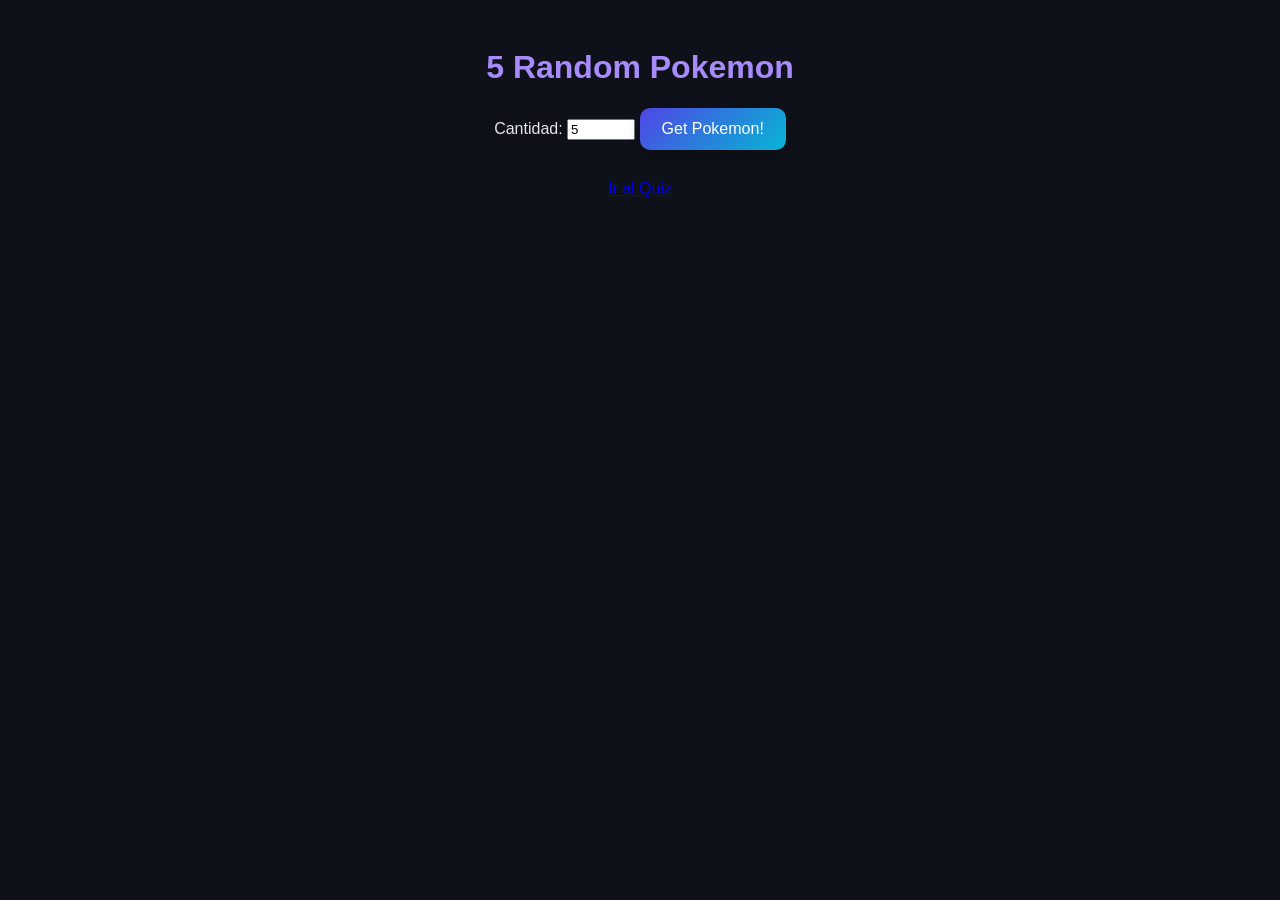
==== index.html @ de8cb3d2 "Conntiene quiz e informacion sacada de la api de pokemon" ====
<!DOCTYPE html>
<html lang="en">
<head>
  <meta charset="UTF-8" />
  <meta name="viewport" content="width=device-width, initial-scale=1.0" />
  <title>Pokemon Random</title>
  <link rel="stylesheet" href="styles.css" />
</head>
<body>
  <h1>5 Random Pokemon</h1>
  <div class="controls">
    <label for="count">Cantidad:</label>
    <input id="count" class="count-input" type="number" min="1" max="15" value="5" />
    <button onclick="getRandomPokemon()">Get Pokemon!</button>
  </div>
  <div id="pokemon-container"></div>
  <script src="script.js"></script>
  <p style="margin-top:10px;"><a href="quiz.html">Ir al Quiz</a></p>
</body>
</html>
---- styles.css ----
/* Theme: dark mode styles for Pokemon UI */

body {
  font-family: Arial, sans-serif;
  text-align: center;
  background-color: #0f111a;
  color: #e6e6e6;
  padding: 20px;
}

h1 {
  color: #a78bfa;
}

button {
  padding: 12px 22px;
  font-size: 16px;
  border-radius: 10px;
  border: none;
  cursor: pointer;
  color: white;
  background: linear-gradient(135deg, #4f46e5 0%, #06b6d4 100%);
  box-shadow: 0 6px 14px rgba(0,0,0,0.25);
}

button:hover {
  filter: brightness(0.95);
}

.controls { margin: 8px 0; }
.count-input { width: 60px; }

#pokemon-container {
  display: flex;
  flex-wrap: wrap;
  justify-content: center;
  gap: 20px;
  margin-top: 20px;
}

.pokemon-card {
  background-color: #1b1f2a;
  color: #e5e7eb;
  padding: 16px;
  border-radius: 12px;
  border: 1px solid #2a2f4a;
  box-shadow: 0 6px 16px rgba(0,0,0,0.4);
  width: 150px;
}
.pokemon-card img {
  width: 100px;
  height: 100px;
}
.pokemon-card p {
  font-size: 18px;
  font-weight: bold;
  text-transform: capitalize;
  margin: 10px 0 0 0;
}

/* Type badges styling */
.type-badge {
  display: inline-block;
  padding: 2px 6px;
  border-radius: 6px;
  font-size: 12px;
  color: white;
  margin-right: 6px;
  text-transform: capitalize;
}
.type-normal { background: #A8A77A; }
.type-fire { background: #EE8130; }
.type-water { background: #6390F0; }
.type-electric { background: #F7D02C; color: #000; }
.type-grass { background: #7AC74C; }
.type-ice { background: #96D9D6; color: #000; }
.type-fighting { background: #C22E28; }
.type-poison { background: #A33EA1; }
.type-ground { background: #E2BF65; color: #000; }
.type-flying { background: #A98FF3; }
.type-psychic { background: #F95587; }
.type-bug { background: #A6B91A; }
.type-rock { background: #B6A136; }
.type-ghost { background: #735797; }
.type-dragon { background: #6F35FC; }
.type-dark { background: #705746; }
.type-steel { background: #B7B7CE; color: #000; }
.type-fairy { background: #D685AD; }

/* Detail page layout enhancements */
.detail-layout {
  display: flex;
  gap: 20px;
  align-items: flex-start;
  padding: 12px 4px;
}
.detail-image {
  max-width: 420px;
}
.evolutions-section { margin-top: 20px; }
.evolutions-container { display: flex; gap: 10px; padding: 8px; overflow-x: auto; }
.back-link { display: inline-block; margin: 12px 0; color: #a5b4fc; text-decoration: none; }
.back-link:hover { text-decoration: underline; }

/* Quiz styles (MVP) */
.quiz-container { display: flex; flex-direction: column; align-items: center; gap: 16px; margin: 20px auto; }
.quiz-image img { width: 260px; height: 260px; object-fit: contain; }
.quiz-options { display: grid; grid-template-columns: repeat(2, 1fr); gap: 12px; width: min(520px, 90%); }
.quiz-option { padding: 12px; border-radius: 8px; background: #2a2f4a; color: #fff; border: 1px solid #3f4a7a; cursor: pointer; }
.quiz-option:hover { filter: brightness(1.05); }
.quiz-next { margin: 0 auto; }
.quiz-score { margin-top: 8px; font-size: 16px; color: #e5e7eb; }
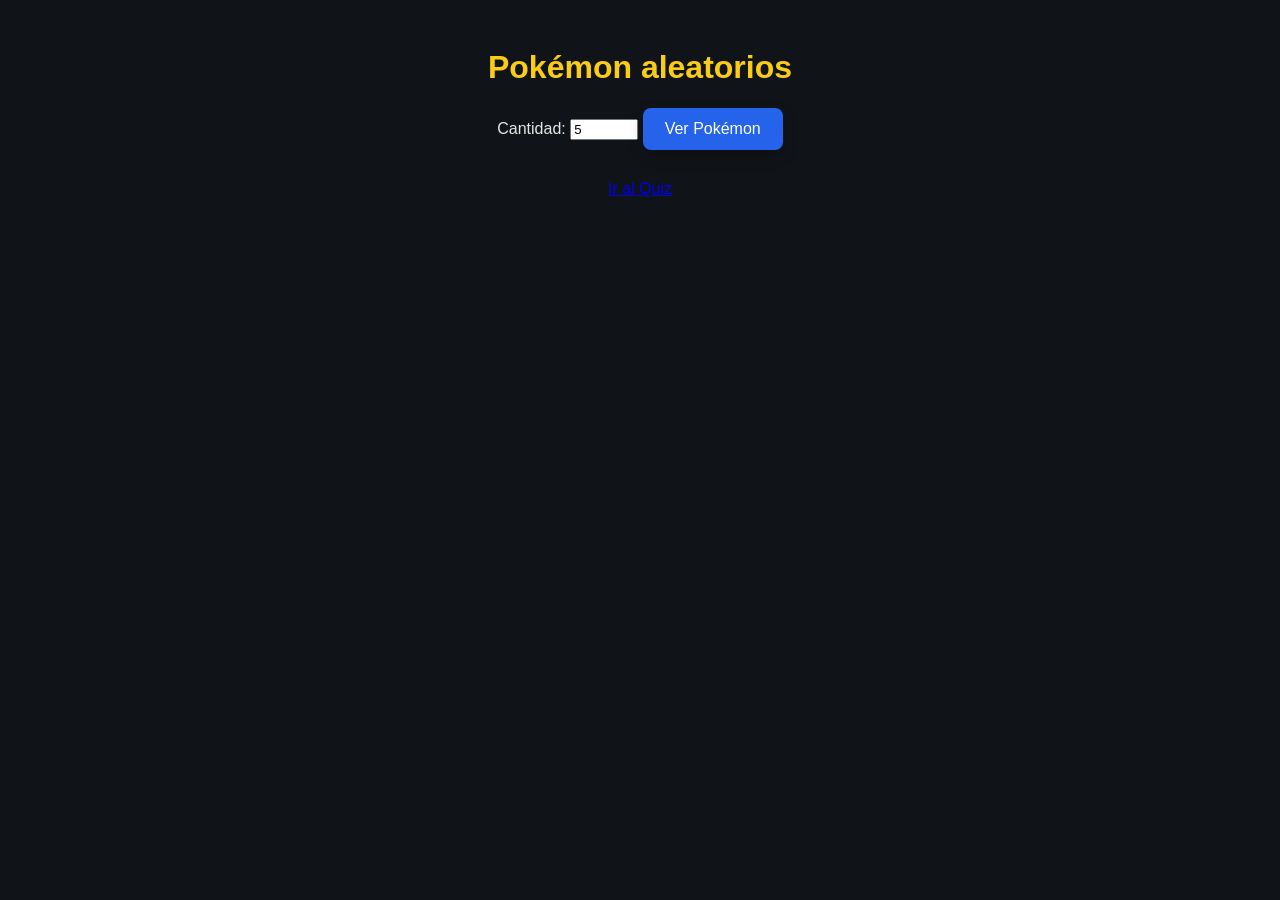
==== commit c987228b: "Agregado la nueva version con base de datos Se agrego lo nece4sario para subir la base de datos" ====
--- a/index.html
+++ b/index.html
@@ -1,17 +1,17 @@
 <!DOCTYPE html>
-<html lang="en">
+<html lang="es">
 <head>
   <meta charset="UTF-8" />
   <meta name="viewport" content="width=device-width, initial-scale=1.0" />
-  <title>Pokemon Random</title>
+  <title>Pokémon Random</title>
   <link rel="stylesheet" href="styles.css" />
 </head>
 <body>
-  <h1>5 Random Pokemon</h1>
+  <h1>Pokémon aleatorios</h1>
   <div class="controls">
     <label for="count">Cantidad:</label>
     <input id="count" class="count-input" type="number" min="1" max="15" value="5" />
-    <button onclick="getRandomPokemon()">Get Pokemon!</button>
+    <button onclick="getRandomPokemon()">Ver Pokémon</button>
   </div>
   <div id="pokemon-container"></div>
   <script src="script.js"></script>
--- a/styles.css
+++ b/styles.css
@@ -3,32 +3,37 @@
 body {
   font-family: Arial, sans-serif;
   text-align: center;
-  background-color: #0f111a;
+  background-color: #101418;
   color: #e6e6e6;
   padding: 20px;
 }
 
 h1 {
-  color: #a78bfa;
+  color: #facc15;
 }
 
 button {
   padding: 12px 22px;
   font-size: 16px;
-  border-radius: 10px;
+  border-radius: 8px;
   border: none;
   cursor: pointer;
   color: white;
-  background: linear-gradient(135deg, #4f46e5 0%, #06b6d4 100%);
-  box-shadow: 0 6px 14px rgba(0,0,0,0.25);
+  background: #2563eb;
+  box-shadow: 0 6px 14px rgba(0, 0, 0, 0.25);
 }
 
 button:hover {
   filter: brightness(0.95);
 }
 
-.controls { margin: 8px 0; }
-.count-input { width: 60px; }
+.controls {
+  margin: 8px 0;
+}
+
+.count-input {
+  width: 60px;
+}
 
 #pokemon-container {
   display: flex;
@@ -39,18 +44,20 @@
 }
 
 .pokemon-card {
-  background-color: #1b1f2a;
+  background-color: #18212b;
   color: #e5e7eb;
   padding: 16px;
-  border-radius: 12px;
-  border: 1px solid #2a2f4a;
-  box-shadow: 0 6px 16px rgba(0,0,0,0.4);
+  border-radius: 8px;
+  border: 1px solid #293545;
+  box-shadow: 0 6px 16px rgba(0, 0, 0, 0.4);
   width: 150px;
 }
+
 .pokemon-card img {
   width: 100px;
   height: 100px;
 }
+
 .pokemon-card p {
   font-size: 18px;
   font-weight: bold;
@@ -68,24 +75,82 @@
   margin-right: 6px;
   text-transform: capitalize;
 }
-.type-normal { background: #A8A77A; }
-.type-fire { background: #EE8130; }
-.type-water { background: #6390F0; }
-.type-electric { background: #F7D02C; color: #000; }
-.type-grass { background: #7AC74C; }
-.type-ice { background: #96D9D6; color: #000; }
-.type-fighting { background: #C22E28; }
-.type-poison { background: #A33EA1; }
-.type-ground { background: #E2BF65; color: #000; }
-.type-flying { background: #A98FF3; }
-.type-psychic { background: #F95587; }
-.type-bug { background: #A6B91A; }
-.type-rock { background: #B6A136; }
-.type-ghost { background: #735797; }
-.type-dragon { background: #6F35FC; }
-.type-dark { background: #705746; }
-.type-steel { background: #B7B7CE; color: #000; }
-.type-fairy { background: #D685AD; }
+
+.type-normal {
+  background: #A8A77A;
+}
+
+.type-fire {
+  background: #EE8130;
+}
+
+.type-water {
+  background: #6390F0;
+}
+
+.type-electric {
+  background: #F7D02C;
+  color: #000;
+}
+
+.type-grass {
+  background: #7AC74C;
+}
+
+.type-ice {
+  background: #96D9D6;
+  color: #000;
+}
+
+.type-fighting {
+  background: #C22E28;
+}
+
+.type-poison {
+  background: #A33EA1;
+}
+
+.type-ground {
+  background: #E2BF65;
+  color: #000;
+}
+
+.type-flying {
+  background: #A98FF3;
+}
+
+.type-psychic {
+  background: #F95587;
+}
+
+.type-bug {
+  background: #A6B91A;
+}
+
+.type-rock {
+  background: #B6A136;
+}
+
+.type-ghost {
+  background: #735797;
+}
+
+.type-dragon {
+  background: #6F35FC;
+}
+
+.type-dark {
+  background: #705746;
+}
+
+.type-steel {
+  background: #B7B7CE;
+  color: #000;
+}
+
+.type-fairy {
+  background: #D685AD;
+}
 
 /* Detail page layout enhancements */
 .detail-layout {
@@ -94,19 +159,194 @@
   align-items: flex-start;
   padding: 12px 4px;
 }
+
 .detail-image {
   max-width: 420px;
 }
-.evolutions-section { margin-top: 20px; }
-.evolutions-container { display: flex; gap: 10px; padding: 8px; overflow-x: auto; }
-.back-link { display: inline-block; margin: 12px 0; color: #a5b4fc; text-decoration: none; }
-.back-link:hover { text-decoration: underline; }
+
+.evolutions-section {
+  margin-top: 20px;
+}
+
+.evolutions-container {
+  display: flex;
+  gap: 10px;
+  padding: 8px;
+  overflow-x: auto;
+}
+
+.back-link {
+  display: inline-block;
+  margin: 12px 0;
+  color: #a5b4fc;
+  text-decoration: none;
+}
+
+.back-link:hover {
+  text-decoration: underline;
+}
 
 /* Quiz styles (MVP) */
-.quiz-container { display: flex; flex-direction: column; align-items: center; gap: 16px; margin: 20px auto; }
-.quiz-image img { width: 260px; height: 260px; object-fit: contain; }
-.quiz-options { display: grid; grid-template-columns: repeat(2, 1fr); gap: 12px; width: min(520px, 90%); }
-.quiz-option { padding: 12px; border-radius: 8px; background: #2a2f4a; color: #fff; border: 1px solid #3f4a7a; cursor: pointer; }
-.quiz-option:hover { filter: brightness(1.05); }
-.quiz-next { margin: 0 auto; }
-.quiz-score { margin-top: 8px; font-size: 16px; color: #e5e7eb; }
+.quiz-container {
+  display: flex;
+  flex-direction: column;
+  align-items: center;
+  gap: 16px;
+  margin: 20px auto;
+}
+
+.quiz-image img {
+  width: 260px;
+  height: 260px;
+  object-fit: contain;
+}
+
+.quiz-options {
+  display: grid;
+  grid-template-columns: repeat(2, 1fr);
+  gap: 12px;
+  width: min(520px, 90%);
+}
+
+.quiz-option {
+  padding: 12px;
+  border-radius: 8px;
+  background: #243241;
+  color: #fff;
+  border: 1px solid #33465c;
+  cursor: pointer;
+  text-transform: capitalize;
+}
+
+.quiz-option:hover {
+  filter: brightness(1.05);
+}
+
+.quiz-option.is-correct {
+  background: #15803d;
+  border-color: #22c55e;
+}
+
+.quiz-option.is-wrong {
+  background: #b91c1c;
+  border-color: #ef4444;
+}
+
+.quiz-next {
+  margin: 0 auto;
+}
+
+.quiz-score {
+  margin-top: 8px;
+  font-size: 16px;
+  color: #e5e7eb;
+}
+
+.score-panel,
+.report-card {
+  width: min(900px, 100%);
+  margin: 16px auto;
+  background: #18212b;
+  border: 1px solid #293545;
+  border-radius: 8px;
+  padding: 16px;
+  box-sizing: border-box;
+}
+
+.score-panel label {
+  display: block;
+  margin-bottom: 8px;
+  color: #cbd5e1;
+  font-weight: 700;
+  text-align: left;
+}
+
+.score-actions,
+.report-card-header {
+  display: flex;
+  gap: 10px;
+  align-items: center;
+  justify-content: space-between;
+}
+
+select {
+  min-height: 42px;
+  flex: 1;
+  padding: 0 12px;
+  color: #e6e6e6;
+  background: #101820;
+  border: 1px solid #33465c;
+  border-radius: 8px;
+}
+
+.save-status {
+  min-height: 22px;
+  margin: 10px 0 0;
+  color: #86efac;
+  text-align: left;
+}
+
+.save-status.is-error {
+  color: #fca5a5;
+}
+
+.reports-grid {
+  display: grid;
+  grid-template-columns: repeat(2, minmax(0, 1fr));
+  gap: 16px;
+  width: min(1100px, 100%);
+  margin: 24px auto 8px;
+}
+
+.report-card {
+  width: 100%;
+  margin: 0;
+}
+
+.report-card h2 {
+  margin: 0;
+  color: #f8fafc;
+  font-size: 20px;
+  text-align: left;
+}
+
+.table-wrap {
+  margin-top: 14px;
+  overflow-x: auto;
+}
+
+.report-table {
+  width: 100%;
+  border-collapse: collapse;
+  text-align: left;
+  font-size: 14px;
+}
+
+.report-table th,
+.report-table td {
+  padding: 10px;
+  border-bottom: 1px solid #293545;
+  white-space: nowrap;
+}
+
+.report-table th {
+  color: #facc15;
+  font-weight: 700;
+}
+
+@media (max-width: 760px) {
+  .reports-grid {
+    grid-template-columns: 1fr;
+  }
+
+  .score-actions,
+  .report-card-header {
+    align-items: stretch;
+    flex-direction: column;
+  }
+
+  button,
+  select {
+    width: 100%;
+  }
+}
